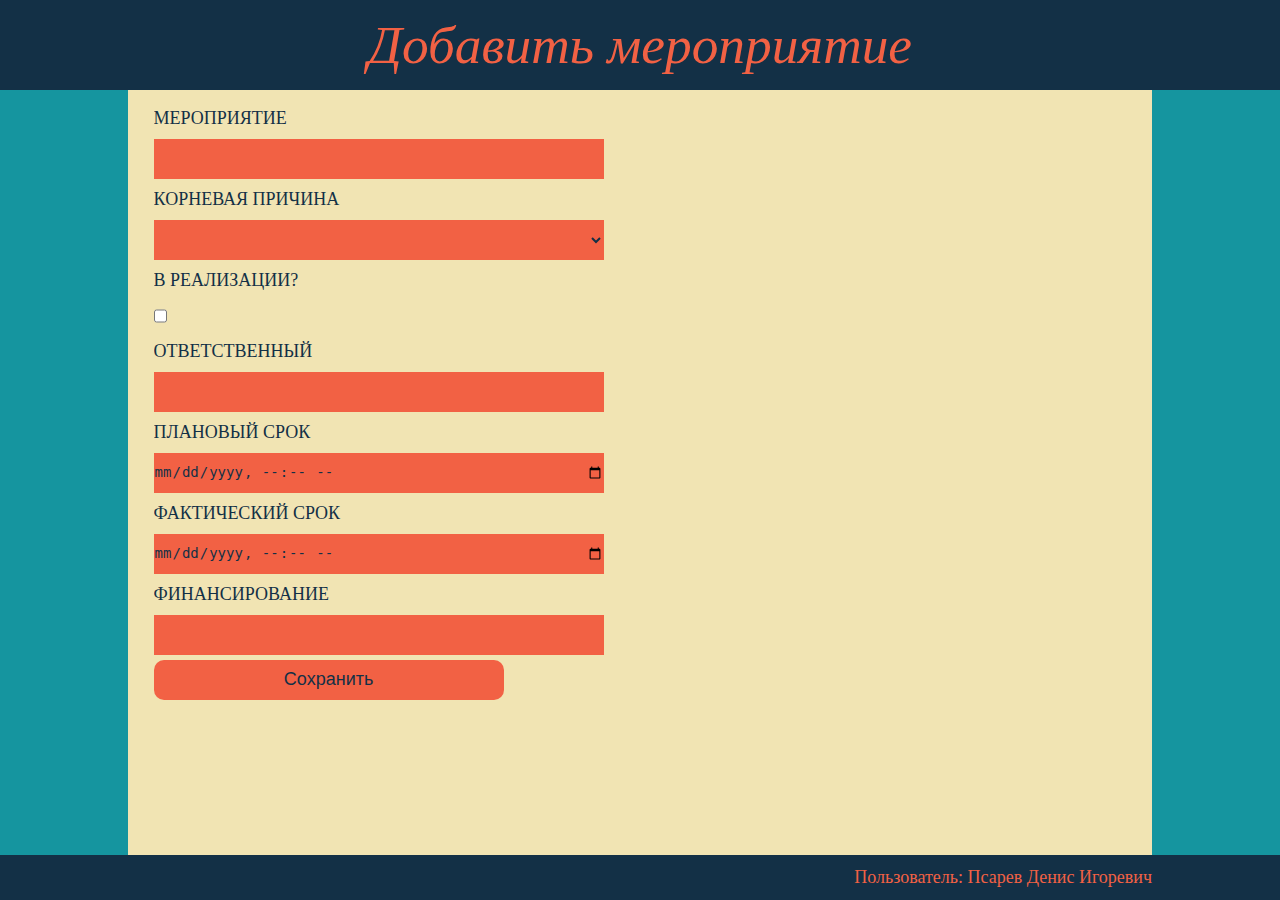
==== KaizenCommand/addEvent.html @ 2a410004 "Добавьте файлы проекта." ====
﻿<!DOCTYPE html>

<html lang="en" xmlns="http://www.w3.org/1999/xhtml">
<head>
    <meta charset="UTF-8">
    <title>Добавить мероприятие</title>

    <link href="css/index.css" rel="stylesheet">
    <link href="css/jquery.orgchart.css" rel="stylesheet">
    <script src="script/jquery.js"></script>
    <script src="script/index.js"></script>
    <script src="script/jquery.orgchart.js"></script>
</head>
<body>
    <header class="header">
        <div class="header-container">
            <div>Добавить мероприятие</div>
        </div>
    </header>
    <div class="container">
        <div class="content">
            <div class="row h-100">
                <form class="col-12 form-container" action="/workWithEvent/s/" method="POST">
                    <div class="form-group">
                        <label for="whatHappen">Мероприятие</label>
                        <input type="text" class="form-control form-control-input" name="event" id="event" placeholder="">
                    </div>
                    <div class="form-group">
                        <label for="whereHappen">Корневая причина</label>
                        <select class="form-control form-control-input" id="RootCauses" name="RootCauses">

                            <option></option>

                        </select>
                    </div>
                    <div class="form-group">
                        <label for="WhenHappen">В реализации?</label>
                        <input type="checkbox" class="form-control" name="Implementation" id="Implementation">
                    </div>
                    <div class="form-group">
                        <label for="HowOften">Ответственный</label>
                        <input type="text" class="form-control form-control-input" name="Responsible" id="Responsible" placeholder="">
                    </div>
                    <div class="form-group">
                        <label for="HowDoYouKnow">Плановый срок</label>
                        <input type="datetime-local" class="form-control form-control-input" name="PlanDate" id="PlanDate" placeholder="">
                    </div>
                    <div class="form-group">
                        <label for="WhyImportant">Фактический срок</label>
                        <input type="datetime-local" class="form-control form-control-input" name="FaktDate" id="FaktDate" placeholder="">
                    </div>
                    <div class="form-group">
                        <label for="Effect">Финансирование</label>
                        <input type="text" class="form-control form-control-input" name="Resource" id="Resource" placeholder="">
                    </div>


                    <div class="form-group">
                        <button type="submit" class="control-button">Сохранить</button>
                    </div>
                </form>
            </div>

        </div>
    </div>


    <footer class='footer'>
        <div class="footer-container">
            <div>Пользователь: Псарев Денис Игоревич</div>
        </div>
    </footer>
</body>
</html>
---- KaizenCommand/css/index.css ----
* {
    margin: 0;
    padding: 0;
    font-size: 18px;
}

html,
body {
    height: 90vh;
}

.header,
footer {
    display: block;
}

.h-100 {
    height: 100%;
}

.header {
    width: 100vw;
    height: 10vh;
    background-color: #133046;
    position: fixed;
    top: 0;
    left: 0;
    right: 0;
}

.header-container {
    width: 80vw;
    height: 10vh;
    margin-left: 10vw;
    margin-right: 10vw;
    display: flex;
}


.header-container div {
    color: #F26144;
    font-size: 40pt;
    text-align: right;
    font-style: oblique;
    margin: auto;
}

.footer {
    width: 100vw;
    height: 5vh;
    background-color: #133046;
    position: fixed;
    bottom: 0;
    left: 0;
    right: 0;
}

.footer-container {
    display: flex;
    justify-content: flex-end;
    align-items: center;
    width: 80vw;
    height: 5vh;
    margin-left: 10vw;
    margin-right: 10vw;
    color: #F26144;
    font-size: 20pt;
    text-align: right;
}


.container {
    width: 100vw;
    height: 85vh;
    margin-top: 10vh;
    margin-bottom: 5vh;
    background-color: #15959f;

}

.content {
    width: 80vw;
    height: 85vh;
    margin-top: 10vh;
    margin-bottom: 5vh;
    margin-left: 10vw;
    margin-right: 10vw;
    background-color: #F1E4B3
}

.row {
    display: -ms-flexbox;
    display: flex;
    -ms-flex-wrap: wrap;
    flex-wrap: wrap;
}



.col-12 {
    width: 100%;
}

.center-alegn {
    display: flex;
    align-items: center;
    justify-content: center;
}

.main-menu {
    display: block;
}

.control-button {
    background-color: #F26144;
    color: #133046;
    display: block;
    width: 350Px;
    margin-top: 5px;
    margin-bottom: 5px;
    border-radius: 10px;
    font-size: 18px;
    height: 40px;
    border: none;
    box-shadow: none;
}

label {
    font-weight: lighter;
    margin-bottom: 5px;
    margin-top: 5px;
    text-transform: uppercase;
    display: inline-block;
    color: #133046;
}

.form-control {
    display: block;

    font-size: 14px;

    vertical-align: middle;

    background-image: none;
    border: 1px solid #cccccc;
    border-radius: 4px;
    -webkit-box-shadow: inset 0 1px 1px rgba(0, 0, 0, 0.075);
    box-shadow: inset 0 1px 1px rgba(0, 0, 0, 0.075);
    -webkit-transition: border-color ease-in-out 0.15s, box-shadow ease-in-out 0.15s;
    transition: border-color ease-in-out 0.15s, box-shadow ease-in-out 0.15s;
}

.form-control:focus {

    outline: 0;
    -webkit-box-shadow: inset 0 1px 1px rgba(0, 0, 0, 0.075), 0 0 8px rgba(102, 175, 233, 0.6);
    box-shadow: inset 0 1px 1px rgba(0, 0, 0, 0.075), 0 0 8px rgba(102, 175, 233, 0.6);
}

.form-control:-moz-placeholder {
    color: #133046;
}

.form-control::-moz-placeholder {
    color: #133046;
    opacity: 1;
}

.form-control:-ms-input-placeholder {
    color: #133046;
}

.form-control::-webkit-input-placeholder {
    color: #133046;
}

.form-control[disabled],
.form-control[readonly],
fieldset[disabled] .form-control {
    cursor: not-allowed;
    background-color: #133046;
}

textarea.form-control {
    height: auto;
    resize: none;
    width: 450Px;
}

.form-control-input {
    width: 450Px;
    margin-top: 5px;
    margin-bottom: 5px;
    border-radius: 10px;
    color: #133046;
}

.form-control {
    background-color: #F26144;
    color: #133046;
    border: none;
    border-radius: 0 0 0 0;
    height: 40px;
    line-height: 1.5;
    box-shadow: none;
}

.form-control:focus {
    border-color: #F26144;
    color: #133046;
    -webkit-box-shadow: -0.4em 0em 0em 0em #F0D8D9 inset;
    -moz-box-shadow: -0.4em 0em 0em 0em #F0D8D9 inset;
    box-shadow: -0.4em 0em 0em 0em #F0D8D9 inset;
    -webkit-transition: background-color 0.3s ease-out, box-shadow 0.2s ease, border-color 0.2s ease;
    -moz-transition: background-color 0.3s ease-out, box-shadow 0.2s ease, border-color 0.2s ease;
    -o-transition: background-color 0.3s ease-out, box-shadow 0.2s ease, border-color 0.2s ease;
    -ms-transition: background-color 0.3s ease-out, box-shadow 0.2s ease, border-color 0.2s ease;
    transition: background-color 0.3s ease-out, box-shadow 0.2s ease, border-color 0.2s ease;
}

.form-container {
    width: 100vw;
    margin-left: 2vw;
    margin-right: 2vw;
    margin-top: 1vw;
    overflow-y: auto;
}

.add-one {
    font-weigth: bolder;
    cursor: pointer;
    margin-top: 10px;
    margin-bottom: 10px;
}

::-webkit-scrollbar {
    width: 10px;
}

::-webkit-scrollbar-track {
    background: #f1f1f1;
}

/* Handle */
::-webkit-scrollbar-thumb {
    background: #F4A090;
}

/* Handle on hover */
::-webkit-scrollbar-thumb:hover {
    background: #F26144;
}

table {
    font-family: "Lucida Sans Unicode", "Lucida Grande", Sans-Serif;
    font-size: 14px;
    border-collapse: collapse;
    text-align: center;
}

th,
td:first-child {
    background: #F26144;
    padding: 10px 20px;
    color: #133046;
}

th,
td {
    border-style: solid;
    border-width: 0 1px 1px 0;
    border-color: white;
}

td {
    background: #D8E6F3;
}

th:first-child,
td:first-child {
    text-align: left;
}
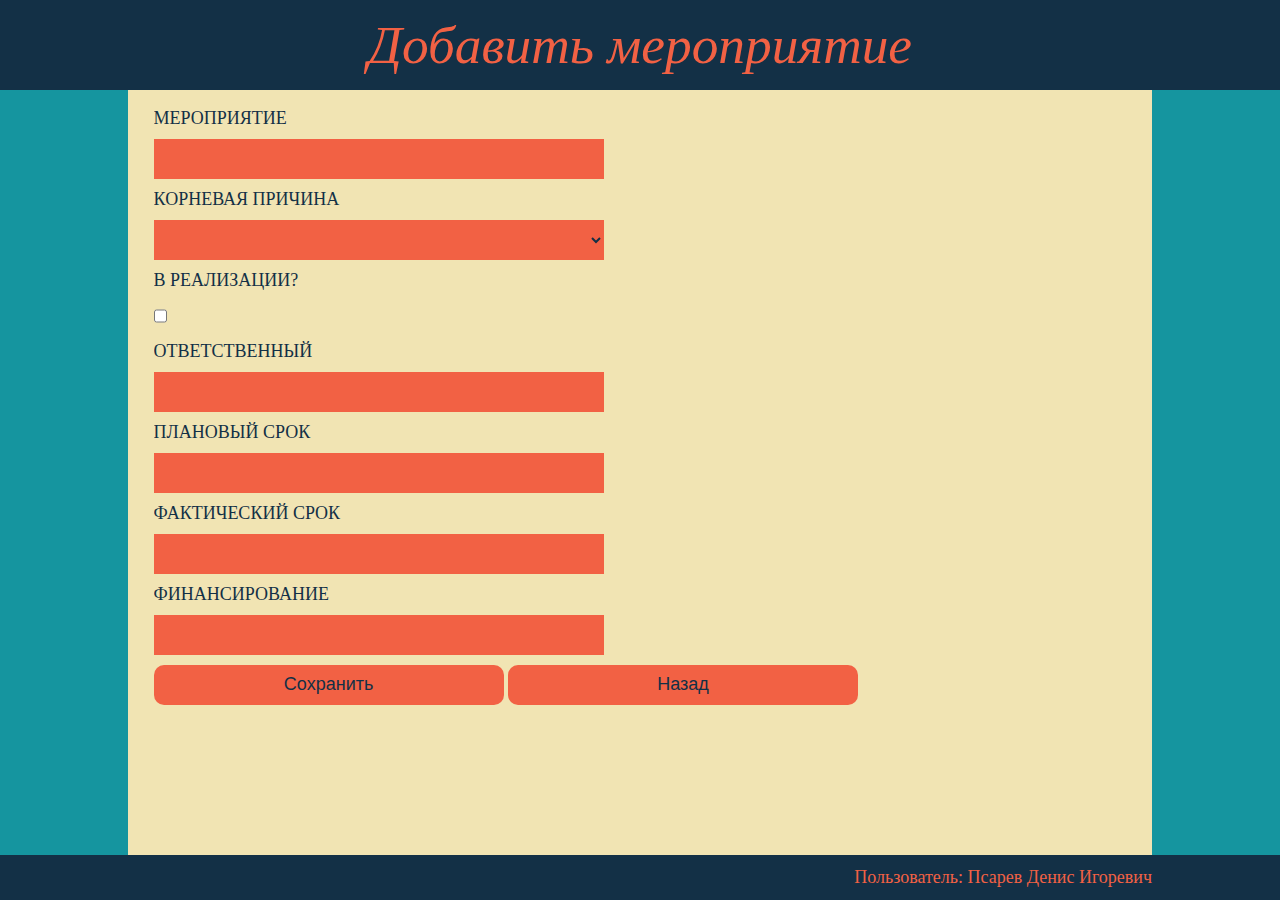
==== commit b747e906: "event" ====
--- a/KaizenCommand/addEvent.html
+++ b/KaizenCommand/addEvent.html
@@ -5,9 +5,13 @@
     <meta charset="UTF-8">
     <title>Добавить мероприятие</title>
 
-    <link href="css/index.css" rel="stylesheet">
-    <link href="css/jquery.orgchart.css" rel="stylesheet">
+    <link href="css/index.css" rel="stylesheet"/>
+    <link href="css/jquery.orgchart.css" rel="stylesheet"/>
+    <link href="css/jqueryUi.css" rel="stylesheet" />
     <script src="script/jquery.js"></script>
+    <script src="script/jqueryUi.js"></script>
+    <script src="script/jquery.cookie.js"></script>
+    <script src="script/addEvent.js"></script>
     <script src="script/index.js"></script>
     <script src="script/jquery.orgchart.js"></script>
 </head>
@@ -20,43 +24,41 @@
     <div class="container">
         <div class="content">
             <div class="row h-100">
-                <form class="col-12 form-container" action="/workWithEvent/s/" method="POST">
+                <form class="col-12 form-container" action="workWithEvent.html" method="POST">
                     <div class="form-group">
                         <label for="whatHappen">Мероприятие</label>
-                        <input type="text" class="form-control form-control-input" name="event" id="event" placeholder="">
+                        <input type="text" class="form-control form-control-input" name="kaizenEvent" id="kaizenEvent">
                     </div>
                     <div class="form-group">
                         <label for="whereHappen">Корневая причина</label>
-                        <select class="form-control form-control-input" id="RootCauses" name="RootCauses">
-
-                            <option></option>
-
+                        <select class="form-control form-control-input" id="rootCauseId" name="rootCauseId">
                         </select>
                     </div>
                     <div class="form-group">
                         <label for="WhenHappen">В реализации?</label>
-                        <input type="checkbox" class="form-control" name="Implementation" id="Implementation">
+                        <input type="checkbox" class="form-control" name="implemantation" id="implemantation">
                     </div>
                     <div class="form-group">
                         <label for="HowOften">Ответственный</label>
-                        <input type="text" class="form-control form-control-input" name="Responsible" id="Responsible" placeholder="">
+                        <input type="text" class="form-control form-control-input" name="responsible" id="responsible">
                     </div>
                     <div class="form-group">
                         <label for="HowDoYouKnow">Плановый срок</label>
-                        <input type="datetime-local" class="form-control form-control-input" name="PlanDate" id="PlanDate" placeholder="">
+                        <input type="text" class="form-control form-control-input" name="planDate" id="planDate">
                     </div>
                     <div class="form-group">
                         <label for="WhyImportant">Фактический срок</label>
-                        <input type="datetime-local" class="form-control form-control-input" name="FaktDate" id="FaktDate" placeholder="">
+                        <input type="text" class="form-control form-control-input" name="faktDate" id="faktDate">
                     </div>
                     <div class="form-group">
                         <label for="Effect">Финансирование</label>
-                        <input type="text" class="form-control form-control-input" name="Resource" id="Resource" placeholder="">
+                        <input type="text" class="form-control form-control-input" name="resource" id="resource">
                     </div>
 
 
                     <div class="form-group">
-                        <button type="submit" class="control-button">Сохранить</button>
+                        <button type="button" class="control-button" id="saveEvent">Сохранить</button>
+                        <button type="submit" class="control-button">Назад</button>
                     </div>
                 </form>
             </div>
--- a/KaizenCommand/css/index.css
+++ b/KaizenCommand/css/index.css
@@ -114,7 +114,6 @@
 .control-button {
     background-color: #F26144;
     color: #133046;
-    display: block;
     width: 350Px;
     margin-top: 5px;
     margin-bottom: 5px;
--- a/KaizenCommand/css/jqueryUi.css
+++ b/KaizenCommand/css/jqueryUi.css
@@ -0,0 +1,1906 @@
+﻿/*! jQuery UI - v1.11.4 - 2015-03-11
+* http://jqueryui.com
+* Includes: core.css, accordion.css, autocomplete.css, button.css, datepicker.css, dialog.css, draggable.css, menu.css, progressbar.css, resizable.css, selectable.css, selectmenu.css, slider.css, sortable.css, spinner.css, tabs.css, tooltip.css, theme.css
+* To view and modify this theme, visit http://jqueryui.com/themeroller/?ffDefault=Verdana%2CArial%2Csans-serif&fwDefault=normal&fsDefault=1.1em&cornerRadius=4px&bgColorHeader=cccccc&bgTextureHeader=highlight_soft&bgImgOpacityHeader=75&borderColorHeader=aaaaaa&fcHeader=222222&iconColorHeader=222222&bgColorContent=ffffff&bgTextureContent=flat&bgImgOpacityContent=75&borderColorContent=aaaaaa&fcContent=222222&iconColorContent=222222&bgColorDefault=e6e6e6&bgTextureDefault=glass&bgImgOpacityDefault=75&borderColorDefault=d3d3d3&fcDefault=555555&iconColorDefault=888888&bgColorHover=dadada&bgTextureHover=glass&bgImgOpacityHover=75&borderColorHover=999999&fcHover=212121&iconColorHover=454545&bgColorActive=ffffff&bgTextureActive=glass&bgImgOpacityActive=65&borderColorActive=aaaaaa&fcActive=212121&iconColorActive=454545&bgColorHighlight=fbf9ee&bgTextureHighlight=glass&bgImgOpacityHighlight=55&borderColorHighlight=fcefa1&fcHighlight=363636&iconColorHighlight=2e83ff&bgColorError=fef1ec&bgTextureError=glass&bgImgOpacityError=95&borderColorError=cd0a0a&fcError=cd0a0a&iconColorError=cd0a0a&bgColorOverlay=aaaaaa&bgTextureOverlay=flat&bgImgOpacityOverlay=0&opacityOverlay=30&bgColorShadow=aaaaaa&bgTextureShadow=flat&bgImgOpacityShadow=0&opacityShadow=30&thicknessShadow=8px&offsetTopShadow=-8px&offsetLeftShadow=-8px&cornerRadiusShadow=8px
+* Copyright 2015 jQuery Foundation and other contributors; Licensed MIT */
+
+/* Layout helpers
+----------------------------------*/
+.ui-helper-hidden {
+    display: none;
+}
+
+.ui-helper-hidden-accessible {
+    border: 0;
+    clip: rect(0 0 0 0);
+    height: 1px;
+    margin: -1px;
+    overflow: hidden;
+    padding: 0;
+    position: absolute;
+    width: 1px;
+}
+
+.ui-helper-reset {
+    margin: 0;
+    padding: 0;
+    border: 0;
+    outline: 0;
+    line-height: 1.3;
+    text-decoration: none;
+    font-size: 100%;
+    list-style: none;
+}
+
+.ui-helper-clearfix:before,
+.ui-helper-clearfix:after {
+    content: "";
+    display: table;
+    border-collapse: collapse;
+}
+
+.ui-helper-clearfix:after {
+    clear: both;
+}
+
+.ui-helper-clearfix {
+    min-height: 0; /* support: IE7 */
+}
+
+.ui-helper-zfix {
+    width: 100%;
+    height: 100%;
+    top: 0;
+    left: 0;
+    position: absolute;
+    opacity: 0;
+    filter: Alpha(Opacity=0); /* support: IE8 */
+}
+
+.ui-front {
+    z-index: 100;
+}
+
+
+/* Interaction Cues
+----------------------------------*/
+.ui-state-disabled {
+    cursor: default !important;
+}
+
+
+/* Icons
+----------------------------------*/
+
+/* states and images */
+.ui-icon {
+    display: block;
+    text-indent: -99999px;
+    overflow: hidden;
+    background-repeat: no-repeat;
+}
+
+
+/* Misc visuals
+----------------------------------*/
+
+/* Overlays */
+.ui-widget-overlay {
+    position: fixed;
+    top: 0;
+    left: 0;
+    width: 100%;
+    height: 100%;
+}
+
+.ui-accordion .ui-accordion-header {
+    display: block;
+    cursor: pointer;
+    position: relative;
+    margin: 2px 0 0 0;
+    padding: .5em .5em .5em .7em;
+    min-height: 0; /* support: IE7 */
+    font-size: 100%;
+}
+
+.ui-accordion .ui-accordion-icons {
+    padding-left: 2.2em;
+}
+
+    .ui-accordion .ui-accordion-icons .ui-accordion-icons {
+        padding-left: 2.2em;
+    }
+
+.ui-accordion .ui-accordion-header .ui-accordion-header-icon {
+    position: absolute;
+    left: .5em;
+    top: 50%;
+    margin-top: -8px;
+}
+
+.ui-accordion .ui-accordion-content {
+    padding: 1em 2.2em;
+    border-top: 0;
+    overflow: auto;
+}
+
+.ui-autocomplete {
+    position: absolute;
+    top: 0;
+    left: 0;
+    cursor: default;
+}
+
+.ui-button {
+    display: inline-block;
+    position: relative;
+    padding: 0;
+    line-height: normal;
+    margin-right: .1em;
+    cursor: pointer;
+    vertical-align: middle;
+    text-align: center;
+    overflow: visible; /* removes extra width in IE */
+}
+
+    .ui-button,
+    .ui-button:link,
+    .ui-button:visited,
+    .ui-button:hover,
+    .ui-button:active {
+        text-decoration: none;
+    }
+/* to make room for the icon, a width needs to be set here */
+.ui-button-icon-only {
+    width: 2.2em;
+}
+/* button elements seem to need a little more width */
+button.ui-button-icon-only {
+    width: 2.4em;
+}
+
+.ui-button-icons-only {
+    width: 3.4em;
+}
+
+button.ui-button-icons-only {
+    width: 3.7em;
+}
+
+/* button text element */
+.ui-button .ui-button-text {
+    display: block;
+    line-height: normal;
+}
+
+.ui-button-text-only .ui-button-text {
+    padding: .4em 1em;
+}
+
+.ui-button-icon-only .ui-button-text,
+.ui-button-icons-only .ui-button-text {
+    padding: .4em;
+    text-indent: -9999999px;
+}
+
+.ui-button-text-icon-primary .ui-button-text,
+.ui-button-text-icons .ui-button-text {
+    padding: .4em 1em .4em 2.1em;
+}
+
+.ui-button-text-icon-secondary .ui-button-text,
+.ui-button-text-icons .ui-button-text {
+    padding: .4em 2.1em .4em 1em;
+}
+
+.ui-button-text-icons .ui-button-text {
+    padding-left: 2.1em;
+    padding-right: 2.1em;
+}
+/* no icon support for input elements, provide padding by default */
+input.ui-button {
+    padding: .4em 1em;
+}
+
+/* button icon element(s) */
+.ui-button-icon-only .ui-icon,
+.ui-button-text-icon-primary .ui-icon,
+.ui-button-text-icon-secondary .ui-icon,
+.ui-button-text-icons .ui-icon,
+.ui-button-icons-only .ui-icon {
+    position: absolute;
+    top: 50%;
+    margin-top: -8px;
+}
+
+.ui-button-icon-only .ui-icon {
+    left: 50%;
+    margin-left: -8px;
+}
+
+.ui-button-text-icon-primary .ui-button-icon-primary,
+.ui-button-text-icons .ui-button-icon-primary,
+.ui-button-icons-only .ui-button-icon-primary {
+    left: .5em;
+}
+
+.ui-button-text-icon-secondary .ui-button-icon-secondary,
+.ui-button-text-icons .ui-button-icon-secondary,
+.ui-button-icons-only .ui-button-icon-secondary {
+    right: .5em;
+}
+
+/* button sets */
+.ui-buttonset {
+    margin-right: 7px;
+}
+
+    .ui-buttonset .ui-button {
+        margin-left: 0;
+        margin-right: -.3em;
+    }
+
+/* workarounds */
+/* reset extra padding in Firefox, see h5bp.com/l */
+input.ui-button::-moz-focus-inner,
+button.ui-button::-moz-focus-inner {
+    border: 0;
+    padding: 0;
+}
+
+.ui-datepicker {
+    width: 17em;
+    padding: .2em .2em 0;
+    display: none;
+}
+
+    .ui-datepicker .ui-datepicker-header {
+        position: relative;
+        padding: .2em 0;
+    }
+
+    .ui-datepicker .ui-datepicker-prev,
+    .ui-datepicker .ui-datepicker-next {
+        position: absolute;
+        top: 2px;
+        width: 1.8em;
+        height: 1.8em;
+    }
+
+    .ui-datepicker .ui-datepicker-prev-hover,
+    .ui-datepicker .ui-datepicker-next-hover {
+        top: 1px;
+    }
+
+    .ui-datepicker .ui-datepicker-prev {
+        left: 2px;
+    }
+
+    .ui-datepicker .ui-datepicker-next {
+        right: 2px;
+    }
+
+    .ui-datepicker .ui-datepicker-prev-hover {
+        left: 1px;
+    }
+
+    .ui-datepicker .ui-datepicker-next-hover {
+        right: 1px;
+    }
+
+    .ui-datepicker .ui-datepicker-prev span,
+    .ui-datepicker .ui-datepicker-next span {
+        display: block;
+        position: absolute;
+        left: 50%;
+        margin-left: -8px;
+        top: 50%;
+        margin-top: -8px;
+    }
+
+    .ui-datepicker .ui-datepicker-title {
+        margin: 0 2.3em;
+        line-height: 1.8em;
+        text-align: center;
+    }
+
+        .ui-datepicker .ui-datepicker-title select {
+            font-size: 1em;
+            margin: 1px 0;
+        }
+
+    .ui-datepicker select.ui-datepicker-month,
+    .ui-datepicker select.ui-datepicker-year {
+        width: 45%;
+    }
+
+    .ui-datepicker table {
+        width: 100%;
+        font-size: .9em;
+        border-collapse: collapse;
+        margin: 0 0 .4em;
+    }
+
+    .ui-datepicker th {
+        padding: .7em .3em;
+        text-align: center;
+        font-weight: bold;
+        border: 0;
+    }
+
+    .ui-datepicker td {
+        border: 0;
+        padding: 1px;
+    }
+
+        .ui-datepicker td span,
+        .ui-datepicker td a {
+            display: block;
+            padding: .2em;
+            text-align: right;
+            text-decoration: none;
+        }
+
+    .ui-datepicker .ui-datepicker-buttonpane {
+        background-image: none;
+        margin: .7em 0 0 0;
+        padding: 0 .2em;
+        border-left: 0;
+        border-right: 0;
+        border-bottom: 0;
+    }
+
+        .ui-datepicker .ui-datepicker-buttonpane button {
+            float: right;
+            margin: .5em .2em .4em;
+            cursor: pointer;
+            padding: .2em .6em .3em .6em;
+            width: auto;
+            overflow: visible;
+        }
+
+            .ui-datepicker .ui-datepicker-buttonpane button.ui-datepicker-current {
+                float: left;
+            }
+
+    /* with multiple calendars */
+    .ui-datepicker.ui-datepicker-multi {
+        width: auto;
+    }
+
+.ui-datepicker-multi .ui-datepicker-group {
+    float: left;
+}
+
+    .ui-datepicker-multi .ui-datepicker-group table {
+        width: 95%;
+        margin: 0 auto .4em;
+    }
+
+.ui-datepicker-multi-2 .ui-datepicker-group {
+    width: 50%;
+}
+
+.ui-datepicker-multi-3 .ui-datepicker-group {
+    width: 33.3%;
+}
+
+.ui-datepicker-multi-4 .ui-datepicker-group {
+    width: 25%;
+}
+
+.ui-datepicker-multi .ui-datepicker-group-last .ui-datepicker-header,
+.ui-datepicker-multi .ui-datepicker-group-middle .ui-datepicker-header {
+    border-left-width: 0;
+}
+
+.ui-datepicker-multi .ui-datepicker-buttonpane {
+    clear: left;
+}
+
+.ui-datepicker-row-break {
+    clear: both;
+    width: 100%;
+    font-size: 0;
+}
+
+/* RTL support */
+.ui-datepicker-rtl {
+    direction: rtl;
+}
+
+    .ui-datepicker-rtl .ui-datepicker-prev {
+        right: 2px;
+        left: auto;
+    }
+
+    .ui-datepicker-rtl .ui-datepicker-next {
+        left: 2px;
+        right: auto;
+    }
+
+    .ui-datepicker-rtl .ui-datepicker-prev:hover {
+        right: 1px;
+        left: auto;
+    }
+
+    .ui-datepicker-rtl .ui-datepicker-next:hover {
+        left: 1px;
+        right: auto;
+    }
+
+    .ui-datepicker-rtl .ui-datepicker-buttonpane {
+        clear: right;
+    }
+
+        .ui-datepicker-rtl .ui-datepicker-buttonpane button {
+            float: left;
+        }
+
+            .ui-datepicker-rtl .ui-datepicker-buttonpane button.ui-datepicker-current,
+            .ui-datepicker-rtl .ui-datepicker-group {
+                float: right;
+            }
+
+    .ui-datepicker-rtl .ui-datepicker-group-last .ui-datepicker-header,
+    .ui-datepicker-rtl .ui-datepicker-group-middle .ui-datepicker-header {
+        border-right-width: 0;
+        border-left-width: 1px;
+    }
+
+.ui-dialog {
+    overflow: hidden;
+    position: absolute;
+    top: 0;
+    left: 0;
+    padding: .2em;
+    outline: 0;
+}
+
+    .ui-dialog .ui-dialog-titlebar {
+        padding: .4em 1em;
+        position: relative;
+    }
+
+    .ui-dialog .ui-dialog-title {
+        float: left;
+        margin: .1em 0;
+        white-space: nowrap;
+        width: 90%;
+        overflow: hidden;
+        text-overflow: ellipsis;
+    }
+
+    .ui-dialog .ui-dialog-titlebar-close {
+        position: absolute;
+        right: .3em;
+        top: 50%;
+        width: 20px;
+        margin: -10px 0 0 0;
+        padding: 1px;
+        height: 20px;
+    }
+
+    .ui-dialog .ui-dialog-content {
+        position: relative;
+        border: 0;
+        padding: .5em 1em;
+        background: none;
+        overflow: auto;
+    }
+
+    .ui-dialog .ui-dialog-buttonpane {
+        text-align: left;
+        border-width: 1px 0 0 0;
+        background-image: none;
+        margin-top: .5em;
+        padding: .3em 1em .5em .4em;
+    }
+
+        .ui-dialog .ui-dialog-buttonpane .ui-dialog-buttonset {
+            float: right;
+        }
+
+        .ui-dialog .ui-dialog-buttonpane button {
+            margin: .5em .4em .5em 0;
+            cursor: pointer;
+        }
+
+    .ui-dialog .ui-resizable-se {
+        width: 12px;
+        height: 12px;
+        right: -5px;
+        bottom: -5px;
+        background-position: 16px 16px;
+    }
+
+.ui-draggable .ui-dialog-titlebar {
+    cursor: move;
+}
+
+.ui-draggable-handle {
+    -ms-touch-action: none;
+    touch-action: none;
+}
+
+.ui-menu {
+    list-style: none;
+    padding: 0;
+    margin: 0;
+    display: block;
+    outline: none;
+}
+
+    .ui-menu .ui-menu {
+        position: absolute;
+    }
+
+    .ui-menu .ui-menu-item {
+        position: relative;
+        margin: 0;
+        padding: 3px 1em 3px .4em;
+        cursor: pointer;
+        min-height: 0; /* support: IE7 */
+        /* support: IE10, see #8844 */
+        list-style-image: url("[data-uri]");
+    }
+
+    .ui-menu .ui-menu-divider {
+        margin: 5px 0;
+        height: 0;
+        font-size: 0;
+        line-height: 0;
+        border-width: 1px 0 0 0;
+    }
+
+    .ui-menu .ui-state-focus,
+    .ui-menu .ui-state-active {
+        margin: -1px;
+    }
+
+/* icon support */
+.ui-menu-icons {
+    position: relative;
+}
+
+    .ui-menu-icons .ui-menu-item {
+        padding-left: 2em;
+    }
+
+/* left-aligned */
+.ui-menu .ui-icon {
+    position: absolute;
+    top: 0;
+    bottom: 0;
+    left: .2em;
+    margin: auto 0;
+}
+
+/* right-aligned */
+.ui-menu .ui-menu-icon {
+    left: auto;
+    right: 0;
+}
+
+.ui-progressbar {
+    height: 2em;
+    text-align: left;
+    overflow: hidden;
+}
+
+    .ui-progressbar .ui-progressbar-value {
+        margin: -1px;
+        height: 100%;
+    }
+
+    .ui-progressbar .ui-progressbar-overlay {
+        background: url("[data-uri]");
+        height: 100%;
+        filter: alpha(opacity=25); /* support: IE8 */
+        opacity: 0.25;
+    }
+
+.ui-progressbar-indeterminate .ui-progressbar-value {
+    background-image: none;
+}
+
+.ui-resizable {
+    position: relative;
+}
+
+.ui-resizable-handle {
+    position: absolute;
+    font-size: 0.1px;
+    display: block;
+    -ms-touch-action: none;
+    touch-action: none;
+}
+
+.ui-resizable-disabled .ui-resizable-handle,
+.ui-resizable-autohide .ui-resizable-handle {
+    display: none;
+}
+
+.ui-resizable-n {
+    cursor: n-resize;
+    height: 7px;
+    width: 100%;
+    top: -5px;
+    left: 0;
+}
+
+.ui-resizable-s {
+    cursor: s-resize;
+    height: 7px;
+    width: 100%;
+    bottom: -5px;
+    left: 0;
+}
+
+.ui-resizable-e {
+    cursor: e-resize;
+    width: 7px;
+    right: -5px;
+    top: 0;
+    height: 100%;
+}
+
+.ui-resizable-w {
+    cursor: w-resize;
+    width: 7px;
+    left: -5px;
+    top: 0;
+    height: 100%;
+}
+
+.ui-resizable-se {
+    cursor: se-resize;
+    width: 12px;
+    height: 12px;
+    right: 1px;
+    bottom: 1px;
+}
+
+.ui-resizable-sw {
+    cursor: sw-resize;
+    width: 9px;
+    height: 9px;
+    left: -5px;
+    bottom: -5px;
+}
+
+.ui-resizable-nw {
+    cursor: nw-resize;
+    width: 9px;
+    height: 9px;
+    left: -5px;
+    top: -5px;
+}
+
+.ui-resizable-ne {
+    cursor: ne-resize;
+    width: 9px;
+    height: 9px;
+    right: -5px;
+    top: -5px;
+}
+
+.ui-selectable {
+    -ms-touch-action: none;
+    touch-action: none;
+}
+
+.ui-selectable-helper {
+    position: absolute;
+    z-index: 100;
+    border: 1px dotted black;
+}
+
+.ui-selectmenu-menu {
+    padding: 0;
+    margin: 0;
+    position: absolute;
+    top: 0;
+    left: 0;
+    display: none;
+}
+
+    .ui-selectmenu-menu .ui-menu {
+        overflow: auto;
+        /* Support: IE7 */
+        overflow-x: hidden;
+        padding-bottom: 1px;
+    }
+
+        .ui-selectmenu-menu .ui-menu .ui-selectmenu-optgroup {
+            font-size: 1em;
+            font-weight: bold;
+            line-height: 1.5;
+            padding: 2px 0.4em;
+            margin: 0.5em 0 0 0;
+            height: auto;
+            border: 0;
+        }
+
+.ui-selectmenu-open {
+    display: block;
+}
+
+.ui-selectmenu-button {
+    display: inline-block;
+    overflow: hidden;
+    position: relative;
+    text-decoration: none;
+    cursor: pointer;
+}
+
+    .ui-selectmenu-button span.ui-icon {
+        right: 0.5em;
+        left: auto;
+        margin-top: -8px;
+        position: absolute;
+        top: 50%;
+    }
+
+    .ui-selectmenu-button span.ui-selectmenu-text {
+        text-align: left;
+        padding: 0.4em 2.1em 0.4em 1em;
+        display: block;
+        line-height: 1.4;
+        overflow: hidden;
+        text-overflow: ellipsis;
+        white-space: nowrap;
+    }
+
+.ui-slider {
+    position: relative;
+    text-align: left;
+}
+
+    .ui-slider .ui-slider-handle {
+        position: absolute;
+        z-index: 2;
+        width: 1.2em;
+        height: 1.2em;
+        cursor: default;
+        -ms-touch-action: none;
+        touch-action: none;
+    }
+
+    .ui-slider .ui-slider-range {
+        position: absolute;
+        z-index: 1;
+        font-size: .7em;
+        display: block;
+        border: 0;
+        background-position: 0 0;
+    }
+
+    /* support: IE8 - See #6727 */
+    .ui-slider.ui-state-disabled .ui-slider-handle,
+    .ui-slider.ui-state-disabled .ui-slider-range {
+        filter: inherit;
+    }
+
+.ui-slider-horizontal {
+    height: .8em;
+}
+
+    .ui-slider-horizontal .ui-slider-handle {
+        top: -.3em;
+        margin-left: -.6em;
+    }
+
+    .ui-slider-horizontal .ui-slider-range {
+        top: 0;
+        height: 100%;
+    }
+
+    .ui-slider-horizontal .ui-slider-range-min {
+        left: 0;
+    }
+
+    .ui-slider-horizontal .ui-slider-range-max {
+        right: 0;
+    }
+
+.ui-slider-vertical {
+    width: .8em;
+    height: 100px;
+}
+
+    .ui-slider-vertical .ui-slider-handle {
+        left: -.3em;
+        margin-left: 0;
+        margin-bottom: -.6em;
+    }
+
+    .ui-slider-vertical .ui-slider-range {
+        left: 0;
+        width: 100%;
+    }
+
+    .ui-slider-vertical .ui-slider-range-min {
+        bottom: 0;
+    }
+
+    .ui-slider-vertical .ui-slider-range-max {
+        top: 0;
+    }
+
+.ui-sortable-handle {
+    -ms-touch-action: none;
+    touch-action: none;
+}
+
+.ui-spinner {
+    position: relative;
+    display: inline-block;
+    overflow: hidden;
+    padding: 0;
+    vertical-align: middle;
+}
+
+.ui-spinner-input {
+    border: none;
+    background: none;
+    color: inherit;
+    padding: 0;
+    margin: .2em 0;
+    vertical-align: middle;
+    margin-left: .4em;
+    margin-right: 22px;
+}
+
+.ui-spinner-button {
+    width: 16px;
+    height: 50%;
+    font-size: .5em;
+    padding: 0;
+    margin: 0;
+    text-align: center;
+    position: absolute;
+    cursor: default;
+    display: block;
+    overflow: hidden;
+    right: 0;
+}
+/* more specificity required here to override default borders */
+.ui-spinner a.ui-spinner-button {
+    border-top: none;
+    border-bottom: none;
+    border-right: none;
+}
+/* vertically center icon */
+.ui-spinner .ui-icon {
+    position: absolute;
+    margin-top: -8px;
+    top: 50%;
+    left: 0;
+}
+
+.ui-spinner-up {
+    top: 0;
+}
+
+.ui-spinner-down {
+    bottom: 0;
+}
+
+/* TR overrides */
+.ui-spinner .ui-icon-triangle-1-s {
+    /* need to fix icons sprite */
+    background-position: -65px -16px;
+}
+
+.ui-tabs {
+    position: relative; /* position: relative prevents IE scroll bug (element with position: relative inside container with overflow: auto appear as "fixed") */
+    padding: .2em;
+}
+
+    .ui-tabs .ui-tabs-nav {
+        margin: 0;
+        padding: .2em .2em 0;
+    }
+
+        .ui-tabs .ui-tabs-nav li {
+            list-style: none;
+            float: left;
+            position: relative;
+            top: 0;
+            margin: 1px .2em 0 0;
+            border-bottom-width: 0;
+            padding: 0;
+            white-space: nowrap;
+        }
+
+        .ui-tabs .ui-tabs-nav .ui-tabs-anchor {
+            float: left;
+            padding: .5em 1em;
+            text-decoration: none;
+        }
+
+        .ui-tabs .ui-tabs-nav li.ui-tabs-active {
+            margin-bottom: -1px;
+            padding-bottom: 1px;
+        }
+
+            .ui-tabs .ui-tabs-nav li.ui-tabs-active .ui-tabs-anchor,
+            .ui-tabs .ui-tabs-nav li.ui-state-disabled .ui-tabs-anchor,
+            .ui-tabs .ui-tabs-nav li.ui-tabs-loading .ui-tabs-anchor {
+                cursor: text;
+            }
+
+.ui-tabs-collapsible .ui-tabs-nav li.ui-tabs-active .ui-tabs-anchor {
+    cursor: pointer;
+}
+
+.ui-tabs .ui-tabs-panel {
+    display: block;
+    border-width: 0;
+    padding: 1em 1.4em;
+    background: none;
+}
+
+.ui-tooltip {
+    padding: 8px;
+    position: absolute;
+    z-index: 9999;
+    max-width: 300px;
+    -webkit-box-shadow: 0 0 5px #aaa;
+    box-shadow: 0 0 5px #aaa;
+}
+
+body .ui-tooltip {
+    border-width: 2px;
+}
+
+/* Component containers
+----------------------------------*/
+.ui-widget {
+    font-family: Verdana,Arial,sans-serif;
+    font-size: 1.1em;
+}
+
+    .ui-widget .ui-widget {
+        font-size: 1em;
+    }
+
+    .ui-widget input,
+    .ui-widget select,
+    .ui-widget textarea,
+    .ui-widget button {
+        font-family: Verdana,Arial,sans-serif;
+        font-size: 1em;
+    }
+
+.ui-widget-content {
+    border: 1px solid #aaaaaa;
+    background: #ffffff url("images/ui-bg_flat_75_ffffff_40x100.png") 50% 50% repeat-x;
+    color: #222222;
+}
+
+    .ui-widget-content a {
+        color: #222222;
+    }
+
+.ui-widget-header {
+    border: 1px solid #aaaaaa;
+    background: #cccccc url("images/ui-bg_highlight-soft_75_cccccc_1x100.png") 50% 50% repeat-x;
+    color: #222222;
+    font-weight: bold;
+}
+
+    .ui-widget-header a {
+        color: #222222;
+    }
+
+    /* Interaction states
+----------------------------------*/
+    .ui-state-default,
+    .ui-widget-content .ui-state-default,
+    .ui-widget-header .ui-state-default {
+        border: 1px solid #d3d3d3;
+        background: #e6e6e6 url("images/ui-bg_glass_75_e6e6e6_1x400.png") 50% 50% repeat-x;
+        font-weight: normal;
+        color: #555555;
+    }
+
+        .ui-state-default a,
+        .ui-state-default a:link,
+        .ui-state-default a:visited {
+            color: #555555;
+            text-decoration: none;
+        }
+
+    .ui-state-hover,
+    .ui-widget-content .ui-state-hover,
+    .ui-widget-header .ui-state-hover,
+    .ui-state-focus,
+    .ui-widget-content .ui-state-focus,
+    .ui-widget-header .ui-state-focus {
+        border: 1px solid #999999;
+        background: #dadada url("images/ui-bg_glass_75_dadada_1x400.png") 50% 50% repeat-x;
+        font-weight: normal;
+        color: #212121;
+    }
+
+        .ui-state-hover a,
+        .ui-state-hover a:hover,
+        .ui-state-hover a:link,
+        .ui-state-hover a:visited,
+        .ui-state-focus a,
+        .ui-state-focus a:hover,
+        .ui-state-focus a:link,
+        .ui-state-focus a:visited {
+            color: #212121;
+            text-decoration: none;
+        }
+
+    .ui-state-active,
+    .ui-widget-content .ui-state-active,
+    .ui-widget-header .ui-state-active {
+        border: 1px solid #aaaaaa;
+        background: #ffffff url("images/ui-bg_glass_65_ffffff_1x400.png") 50% 50% repeat-x;
+        font-weight: normal;
+        color: #212121;
+    }
+
+        .ui-state-active a,
+        .ui-state-active a:link,
+        .ui-state-active a:visited {
+            color: #212121;
+            text-decoration: none;
+        }
+
+    /* Interaction Cues
+----------------------------------*/
+    .ui-state-highlight,
+    .ui-widget-content .ui-state-highlight,
+    .ui-widget-header .ui-state-highlight {
+        border: 1px solid #fcefa1;
+        background: #fbf9ee url("images/ui-bg_glass_55_fbf9ee_1x400.png") 50% 50% repeat-x;
+        color: #363636;
+    }
+
+        .ui-state-highlight a,
+        .ui-widget-content .ui-state-highlight a,
+        .ui-widget-header .ui-state-highlight a {
+            color: #363636;
+        }
+
+    .ui-state-error,
+    .ui-widget-content .ui-state-error,
+    .ui-widget-header .ui-state-error {
+        border: 1px solid #cd0a0a;
+        background: #fef1ec url("images/ui-bg_glass_95_fef1ec_1x400.png") 50% 50% repeat-x;
+        color: #cd0a0a;
+    }
+
+        .ui-state-error a,
+        .ui-widget-content .ui-state-error a,
+        .ui-widget-header .ui-state-error a {
+            color: #cd0a0a;
+        }
+
+    .ui-state-error-text,
+    .ui-widget-content .ui-state-error-text,
+    .ui-widget-header .ui-state-error-text {
+        color: #cd0a0a;
+    }
+
+    .ui-priority-primary,
+    .ui-widget-content .ui-priority-primary,
+    .ui-widget-header .ui-priority-primary {
+        font-weight: bold;
+    }
+
+    .ui-priority-secondary,
+    .ui-widget-content .ui-priority-secondary,
+    .ui-widget-header .ui-priority-secondary {
+        opacity: .7;
+        filter: Alpha(Opacity=70); /* support: IE8 */
+        font-weight: normal;
+    }
+
+    .ui-state-disabled,
+    .ui-widget-content .ui-state-disabled,
+    .ui-widget-header .ui-state-disabled {
+        opacity: .35;
+        filter: Alpha(Opacity=35); /* support: IE8 */
+        background-image: none;
+    }
+
+        .ui-state-disabled .ui-icon {
+            filter: Alpha(Opacity=35); /* support: IE8 - See #6059 */
+        }
+
+/* Icons
+----------------------------------*/
+
+/* states and images */
+.ui-icon {
+    width: 16px;
+    height: 16px;
+}
+
+.ui-icon,
+.ui-widget-content .ui-icon {
+    background-image: url("../fonts/ui-icons_222222_256x240.png");
+}
+
+.ui-widget-header .ui-icon {
+    background-image: url("../fonts/ui-icons_222222_256x240.png");
+}
+
+.ui-state-default .ui-icon {
+    background-image: url("images/ui-icons_888888_256x240.png");
+}
+
+.ui-state-hover .ui-icon,
+.ui-state-focus .ui-icon {
+    background-image: url("images/ui-icons_454545_256x240.png");
+}
+
+.ui-state-active .ui-icon {
+    background-image: url("images/ui-icons_454545_256x240.png");
+}
+
+.ui-state-highlight .ui-icon {
+    background-image: url("images/ui-icons_2e83ff_256x240.png");
+}
+
+.ui-state-error .ui-icon,
+.ui-state-error-text .ui-icon {
+    background-image: url("images/ui-icons_cd0a0a_256x240.png");
+}
+
+/* positioning */
+.ui-icon-blank {
+    background-position: 16px 16px;
+}
+
+.ui-icon-carat-1-n {
+    background-position: 0 0;
+}
+
+.ui-icon-carat-1-ne {
+    background-position: -16px 0;
+}
+
+.ui-icon-carat-1-e {
+    background-position: -32px 0;
+}
+
+.ui-icon-carat-1-se {
+    background-position: -48px 0;
+}
+
+.ui-icon-carat-1-s {
+    background-position: -64px 0;
+}
+
+.ui-icon-carat-1-sw {
+    background-position: -80px 0;
+}
+
+.ui-icon-carat-1-w {
+    background-position: -96px 0;
+}
+
+.ui-icon-carat-1-nw {
+    background-position: -112px 0;
+}
+
+.ui-icon-carat-2-n-s {
+    background-position: -128px 0;
+}
+
+.ui-icon-carat-2-e-w {
+    background-position: -144px 0;
+}
+
+.ui-icon-triangle-1-n {
+    background-position: 0 -16px;
+}
+
+.ui-icon-triangle-1-ne {
+    background-position: -16px -16px;
+}
+
+.ui-icon-triangle-1-e {
+    background-position: -32px -16px;
+}
+
+.ui-icon-triangle-1-se {
+    background-position: -48px -16px;
+}
+
+.ui-icon-triangle-1-s {
+    background-position: -64px -16px;
+}
+
+.ui-icon-triangle-1-sw {
+    background-position: -80px -16px;
+}
+
+.ui-icon-triangle-1-w {
+    background-position: -96px -16px;
+}
+
+.ui-icon-triangle-1-nw {
+    background-position: -112px -16px;
+}
+
+.ui-icon-triangle-2-n-s {
+    background-position: -128px -16px;
+}
+
+.ui-icon-triangle-2-e-w {
+    background-position: -144px -16px;
+}
+
+.ui-icon-arrow-1-n {
+    background-position: 0 -32px;
+}
+
+.ui-icon-arrow-1-ne {
+    background-position: -16px -32px;
+}
+
+.ui-icon-arrow-1-e {
+    background-position: -32px -32px;
+}
+
+.ui-icon-arrow-1-se {
+    background-position: -48px -32px;
+}
+
+.ui-icon-arrow-1-s {
+    background-position: -64px -32px;
+}
+
+.ui-icon-arrow-1-sw {
+    background-position: -80px -32px;
+}
+
+.ui-icon-arrow-1-w {
+    background-position: -96px -32px;
+}
+
+.ui-icon-arrow-1-nw {
+    background-position: -112px -32px;
+}
+
+.ui-icon-arrow-2-n-s {
+    background-position: -128px -32px;
+}
+
+.ui-icon-arrow-2-ne-sw {
+    background-position: -144px -32px;
+}
+
+.ui-icon-arrow-2-e-w {
+    background-position: -160px -32px;
+}
+
+.ui-icon-arrow-2-se-nw {
+    background-position: -176px -32px;
+}
+
+.ui-icon-arrowstop-1-n {
+    background-position: -192px -32px;
+}
+
+.ui-icon-arrowstop-1-e {
+    background-position: -208px -32px;
+}
+
+.ui-icon-arrowstop-1-s {
+    background-position: -224px -32px;
+}
+
+.ui-icon-arrowstop-1-w {
+    background-position: -240px -32px;
+}
+
+.ui-icon-arrowthick-1-n {
+    background-position: 0 -48px;
+}
+
+.ui-icon-arrowthick-1-ne {
+    background-position: -16px -48px;
+}
+
+.ui-icon-arrowthick-1-e {
+    background-position: -32px -48px;
+}
+
+.ui-icon-arrowthick-1-se {
+    background-position: -48px -48px;
+}
+
+.ui-icon-arrowthick-1-s {
+    background-position: -64px -48px;
+}
+
+.ui-icon-arrowthick-1-sw {
+    background-position: -80px -48px;
+}
+
+.ui-icon-arrowthick-1-w {
+    background-position: -96px -48px;
+}
+
+.ui-icon-arrowthick-1-nw {
+    background-position: -112px -48px;
+}
+
+.ui-icon-arrowthick-2-n-s {
+    background-position: -128px -48px;
+}
+
+.ui-icon-arrowthick-2-ne-sw {
+    background-position: -144px -48px;
+}
+
+.ui-icon-arrowthick-2-e-w {
+    background-position: -160px -48px;
+}
+
+.ui-icon-arrowthick-2-se-nw {
+    background-position: -176px -48px;
+}
+
+.ui-icon-arrowthickstop-1-n {
+    background-position: -192px -48px;
+}
+
+.ui-icon-arrowthickstop-1-e {
+    background-position: -208px -48px;
+}
+
+.ui-icon-arrowthickstop-1-s {
+    background-position: -224px -48px;
+}
+
+.ui-icon-arrowthickstop-1-w {
+    background-position: -240px -48px;
+}
+
+.ui-icon-arrowreturnthick-1-w {
+    background-position: 0 -64px;
+}
+
+.ui-icon-arrowreturnthick-1-n {
+    background-position: -16px -64px;
+}
+
+.ui-icon-arrowreturnthick-1-e {
+    background-position: -32px -64px;
+}
+
+.ui-icon-arrowreturnthick-1-s {
+    background-position: -48px -64px;
+}
+
+.ui-icon-arrowreturn-1-w {
+    background-position: -64px -64px;
+}
+
+.ui-icon-arrowreturn-1-n {
+    background-position: -80px -64px;
+}
+
+.ui-icon-arrowreturn-1-e {
+    background-position: -96px -64px;
+}
+
+.ui-icon-arrowreturn-1-s {
+    background-position: -112px -64px;
+}
+
+.ui-icon-arrowrefresh-1-w {
+    background-position: -128px -64px;
+}
+
+.ui-icon-arrowrefresh-1-n {
+    background-position: -144px -64px;
+}
+
+.ui-icon-arrowrefresh-1-e {
+    background-position: -160px -64px;
+}
+
+.ui-icon-arrowrefresh-1-s {
+    background-position: -176px -64px;
+}
+
+.ui-icon-arrow-4 {
+    background-position: 0 -80px;
+}
+
+.ui-icon-arrow-4-diag {
+    background-position: -16px -80px;
+}
+
+.ui-icon-extlink {
+    background-position: -32px -80px;
+}
+
+.ui-icon-newwin {
+    background-position: -48px -80px;
+}
+
+.ui-icon-refresh {
+    background-position: -64px -80px;
+}
+
+.ui-icon-shuffle {
+    background-position: -80px -80px;
+}
+
+.ui-icon-transfer-e-w {
+    background-position: -96px -80px;
+}
+
+.ui-icon-transferthick-e-w {
+    background-position: -112px -80px;
+}
+
+.ui-icon-folder-collapsed {
+    background-position: 0 -96px;
+}
+
+.ui-icon-folder-open {
+    background-position: -16px -96px;
+}
+
+.ui-icon-document {
+    background-position: -32px -96px;
+}
+
+.ui-icon-document-b {
+    background-position: -48px -96px;
+}
+
+.ui-icon-note {
+    background-position: -64px -96px;
+}
+
+.ui-icon-mail-closed {
+    background-position: -80px -96px;
+}
+
+.ui-icon-mail-open {
+    background-position: -96px -96px;
+}
+
+.ui-icon-suitcase {
+    background-position: -112px -96px;
+}
+
+.ui-icon-comment {
+    background-position: -128px -96px;
+}
+
+.ui-icon-person {
+    background-position: -144px -96px;
+}
+
+.ui-icon-print {
+    background-position: -160px -96px;
+}
+
+.ui-icon-trash {
+    background-position: -176px -96px;
+}
+
+.ui-icon-locked {
+    background-position: -192px -96px;
+}
+
+.ui-icon-unlocked {
+    background-position: -208px -96px;
+}
+
+.ui-icon-bookmark {
+    background-position: -224px -96px;
+}
+
+.ui-icon-tag {
+    background-position: -240px -96px;
+}
+
+.ui-icon-home {
+    background-position: 0 -112px;
+}
+
+.ui-icon-flag {
+    background-position: -16px -112px;
+}
+
+.ui-icon-calendar {
+    background-position: -32px -112px;
+}
+
+.ui-icon-cart {
+    background-position: -48px -112px;
+}
+
+.ui-icon-pencil {
+    background-position: -64px -112px;
+}
+
+.ui-icon-clock {
+    background-position: -80px -112px;
+}
+
+.ui-icon-disk {
+    background-position: -96px -112px;
+}
+
+.ui-icon-calculator {
+    background-position: -112px -112px;
+}
+
+.ui-icon-zoomin {
+    background-position: -128px -112px;
+}
+
+.ui-icon-zoomout {
+    background-position: -144px -112px;
+}
+
+.ui-icon-search {
+    background-position: -160px -112px;
+}
+
+.ui-icon-wrench {
+    background-position: -176px -112px;
+}
+
+.ui-icon-gear {
+    background-position: -192px -112px;
+}
+
+.ui-icon-heart {
+    background-position: -208px -112px;
+}
+
+.ui-icon-star {
+    background-position: -224px -112px;
+}
+
+.ui-icon-link {
+    background-position: -240px -112px;
+}
+
+.ui-icon-cancel {
+    background-position: 0 -128px;
+}
+
+.ui-icon-plus {
+    background-position: -16px -128px;
+}
+
+.ui-icon-plusthick {
+    background-position: -32px -128px;
+}
+
+.ui-icon-minus {
+    background-position: -48px -128px;
+}
+
+.ui-icon-minusthick {
+    background-position: -64px -128px;
+}
+
+.ui-icon-close {
+    background-position: -80px -128px;
+}
+
+.ui-icon-closethick {
+    background-position: -96px -128px;
+}
+
+.ui-icon-key {
+    background-position: -112px -128px;
+}
+
+.ui-icon-lightbulb {
+    background-position: -128px -128px;
+}
+
+.ui-icon-scissors {
+    background-position: -144px -128px;
+}
+
+.ui-icon-clipboard {
+    background-position: -160px -128px;
+}
+
+.ui-icon-copy {
+    background-position: -176px -128px;
+}
+
+.ui-icon-contact {
+    background-position: -192px -128px;
+}
+
+.ui-icon-image {
+    background-position: -208px -128px;
+}
+
+.ui-icon-video {
+    background-position: -224px -128px;
+}
+
+.ui-icon-script {
+    background-position: -240px -128px;
+}
+
+.ui-icon-alert {
+    background-position: 0 -144px;
+}
+
+.ui-icon-info {
+    background-position: -16px -144px;
+}
+
+.ui-icon-notice {
+    background-position: -32px -144px;
+}
+
+.ui-icon-help {
+    background-position: -48px -144px;
+}
+
+.ui-icon-check {
+    background-position: -64px -144px;
+}
+
+.ui-icon-bullet {
+    background-position: -80px -144px;
+}
+
+.ui-icon-radio-on {
+    background-position: -96px -144px;
+}
+
+.ui-icon-radio-off {
+    background-position: -112px -144px;
+}
+
+.ui-icon-pin-w {
+    background-position: -128px -144px;
+}
+
+.ui-icon-pin-s {
+    background-position: -144px -144px;
+}
+
+.ui-icon-play {
+    background-position: 0 -160px;
+}
+
+.ui-icon-pause {
+    background-position: -16px -160px;
+}
+
+.ui-icon-seek-next {
+    background-position: -32px -160px;
+}
+
+.ui-icon-seek-prev {
+    background-position: -48px -160px;
+}
+
+.ui-icon-seek-end {
+    background-position: -64px -160px;
+}
+
+.ui-icon-seek-start {
+    background-position: -80px -160px;
+}
+/* ui-icon-seek-first is deprecated, use ui-icon-seek-start instead */
+.ui-icon-seek-first {
+    background-position: -80px -160px;
+}
+
+.ui-icon-stop {
+    background-position: -96px -160px;
+}
+
+.ui-icon-eject {
+    background-position: -112px -160px;
+}
+
+.ui-icon-volume-off {
+    background-position: -128px -160px;
+}
+
+.ui-icon-volume-on {
+    background-position: -144px -160px;
+}
+
+.ui-icon-power {
+    background-position: 0 -176px;
+}
+
+.ui-icon-signal-diag {
+    background-position: -16px -176px;
+}
+
+.ui-icon-signal {
+    background-position: -32px -176px;
+}
+
+.ui-icon-battery-0 {
+    background-position: -48px -176px;
+}
+
+.ui-icon-battery-1 {
+    background-position: -64px -176px;
+}
+
+.ui-icon-battery-2 {
+    background-position: -80px -176px;
+}
+
+.ui-icon-battery-3 {
+    background-position: -96px -176px;
+}
+
+.ui-icon-circle-plus {
+    background-position: 0 -192px;
+}
+
+.ui-icon-circle-minus {
+    background-position: -16px -192px;
+}
+
+.ui-icon-circle-close {
+    background-position: -32px -192px;
+}
+
+.ui-icon-circle-triangle-e {
+    background-position: -48px -192px;
+}
+
+.ui-icon-circle-triangle-s {
+    background-position: -64px -192px;
+}
+
+.ui-icon-circle-triangle-w {
+    background-position: -80px -192px;
+}
+
+.ui-icon-circle-triangle-n {
+    background-position: -96px -192px;
+}
+
+.ui-icon-circle-arrow-e {
+    background-position: -112px -192px;
+}
+
+.ui-icon-circle-arrow-s {
+    background-position: -128px -192px;
+}
+
+.ui-icon-circle-arrow-w {
+    background-position: -144px -192px;
+}
+
+.ui-icon-circle-arrow-n {
+    background-position: -160px -192px;
+}
+
+.ui-icon-circle-zoomin {
+    background-position: -176px -192px;
+}
+
+.ui-icon-circle-zoomout {
+    background-position: -192px -192px;
+}
+
+.ui-icon-circle-check {
+    background-position: -208px -192px;
+}
+
+.ui-icon-circlesmall-plus {
+    background-position: 0 -208px;
+}
+
+.ui-icon-circlesmall-minus {
+    background-position: -16px -208px;
+}
+
+.ui-icon-circlesmall-close {
+    background-position: -32px -208px;
+}
+
+.ui-icon-squaresmall-plus {
+    background-position: -48px -208px;
+}
+
+.ui-icon-squaresmall-minus {
+    background-position: -64px -208px;
+}
+
+.ui-icon-squaresmall-close {
+    background-position: -80px -208px;
+}
+
+.ui-icon-grip-dotted-vertical {
+    background-position: 0 -224px;
+}
+
+.ui-icon-grip-dotted-horizontal {
+    background-position: -16px -224px;
+}
+
+.ui-icon-grip-solid-vertical {
+    background-position: -32px -224px;
+}
+
+.ui-icon-grip-solid-horizontal {
+    background-position: -48px -224px;
+}
+
+.ui-icon-gripsmall-diagonal-se {
+    background-position: -64px -224px;
+}
+
+.ui-icon-grip-diagonal-se {
+    background-position: -80px -224px;
+}
+
+
+/* Misc visuals
+----------------------------------*/
+
+/* Corner radius */
+.ui-corner-all,
+.ui-corner-top,
+.ui-corner-left,
+.ui-corner-tl {
+    border-top-left-radius: 4px;
+}
+
+.ui-corner-all,
+.ui-corner-top,
+.ui-corner-right,
+.ui-corner-tr {
+    border-top-right-radius: 4px;
+}
+
+.ui-corner-all,
+.ui-corner-bottom,
+.ui-corner-left,
+.ui-corner-bl {
+    border-bottom-left-radius: 4px;
+}
+
+.ui-corner-all,
+.ui-corner-bottom,
+.ui-corner-right,
+.ui-corner-br {
+    border-bottom-right-radius: 4px;
+}
+
+/* Overlays */
+.ui-widget-overlay {
+    background: #aaaaaa url("images/ui-bg_flat_0_aaaaaa_40x100.png") 50% 50% repeat-x;
+    opacity: .3;
+    filter: Alpha(Opacity=30); /* support: IE8 */
+}
+
+.ui-widget-shadow {
+    margin: -8px 0 0 -8px;
+    padding: 8px;
+    background: #aaaaaa url("images/ui-bg_flat_0_aaaaaa_40x100.png") 50% 50% repeat-x;
+    opacity: .3;
+    filter: Alpha(Opacity=30); /* support: IE8 */
+    border-radius: 8px;
+}
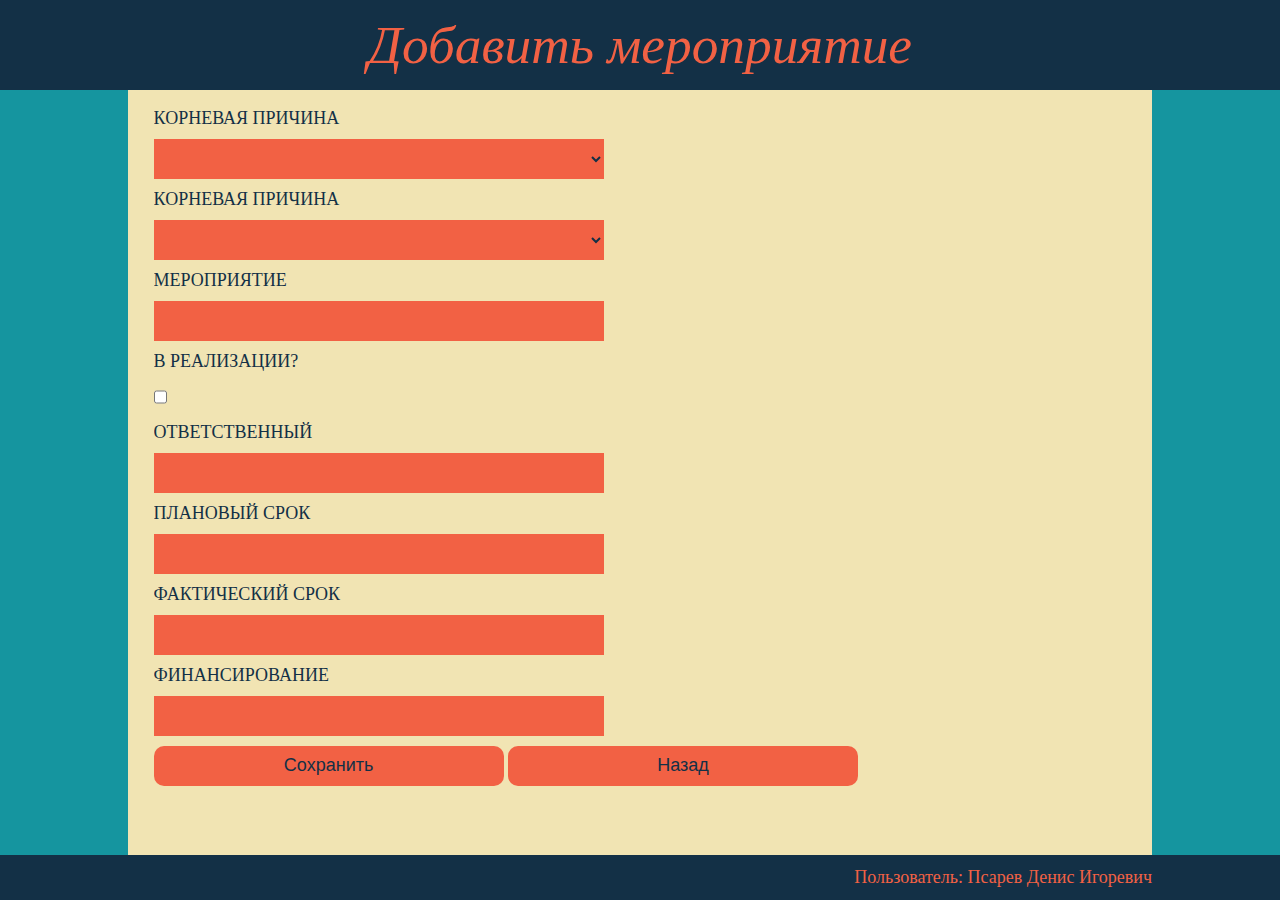
==== commit ade30288: "Много всего" ====
--- a/KaizenCommand/addEvent.html
+++ b/KaizenCommand/addEvent.html
@@ -5,15 +5,14 @@
     <meta charset="UTF-8">
     <title>Добавить мероприятие</title>
 
-    <link href="css/index.css" rel="stylesheet"/>
-    <link href="css/jquery.orgchart.css" rel="stylesheet"/>
+    <link href="css/index.css" rel="stylesheet" />
     <link href="css/jqueryUi.css" rel="stylesheet" />
     <script src="script/jquery.js"></script>
     <script src="script/jqueryUi.js"></script>
-    <script src="script/jquery.cookie.js"></script>
+    <script src="script/jquery.validate.js"></script>
+    <script src="script/additional-methods.js"></script>
+    <script src="script/messages_ru.min.js"></script>
     <script src="script/addEvent.js"></script>
-    <script src="script/index.js"></script>
-    <script src="script/jquery.orgchart.js"></script>
 </head>
 <body>
     <header class="header">
@@ -24,41 +23,44 @@
     <div class="container">
         <div class="content">
             <div class="row h-100">
-                <form class="col-12 form-container" action="workWithEvent.html" method="POST">
+                <form class="col-12 form-container" id="form">
                     <div class="form-group">
-                        <label for="whatHappen">Мероприятие</label>
-                        <input type="text" class="form-control form-control-input" name="kaizenEvent" id="kaizenEvent">
+                        <label for="rootCauseId">Корневая причина</label>
+                        <select class="form-control form-control-input" id="rootCauseId" name="rootCauseId" required></select>
                     </div>
                     <div class="form-group">
-                        <label for="whereHappen">Корневая причина</label>
-                        <select class="form-control form-control-input" id="rootCauseId" name="rootCauseId">
-                        </select>
+                        <label for="goalId">Корневая причина</label>
+                        <select class="form-control form-control-input" id="goalId" name="goalId" required></select>
                     </div>
                     <div class="form-group">
-                        <label for="WhenHappen">В реализации?</label>
+                        <label for="kaizenEvent">Мероприятие</label>
+                        <input type="text" class="form-control form-control-input" name="kaizenEvent" id="kaizenEvent" required maxlength="1000">
+                    </div>
+                    <div class="form-group">
+                        <label for="implemantation">В реализации?</label>
                         <input type="checkbox" class="form-control" name="implemantation" id="implemantation">
                     </div>
                     <div class="form-group">
-                        <label for="HowOften">Ответственный</label>
-                        <input type="text" class="form-control form-control-input" name="responsible" id="responsible">
+                        <label for="responsible">Ответственный</label>
+                        <input type="text" class="form-control form-control-input" name="responsible" id="responsible" required>
                     </div>
                     <div class="form-group">
-                        <label for="HowDoYouKnow">Плановый срок</label>
-                        <input type="text" class="form-control form-control-input" name="planDate" id="planDate">
+                        <label for="planDate">Плановый срок</label>
+                        <input type="text" class="form-control form-control-input" name="planDate" id="planDate" required>
                     </div>
                     <div class="form-group">
-                        <label for="WhyImportant">Фактический срок</label>
-                        <input type="text" class="form-control form-control-input" name="faktDate" id="faktDate">
+                        <label for="faktDate">Фактический срок</label>
+                        <input type="text" class="form-control form-control-input" name="faktDate" id="faktDate" required>
                     </div>
                     <div class="form-group">
-                        <label for="Effect">Финансирование</label>
-                        <input type="text" class="form-control form-control-input" name="resource" id="resource">
+                        <label for="resource">Финансирование</label>
+                        <input type="text" class="form-control form-control-input" name="resource" id="resource" required maxlength="1000">
                     </div>
 
 
                     <div class="form-group">
                         <button type="button" class="control-button" id="saveEvent">Сохранить</button>
-                        <button type="submit" class="control-button">Назад</button>
+                        <button type="button" class="control-button" id="back">Назад</button>
                     </div>
                 </form>
             </div>
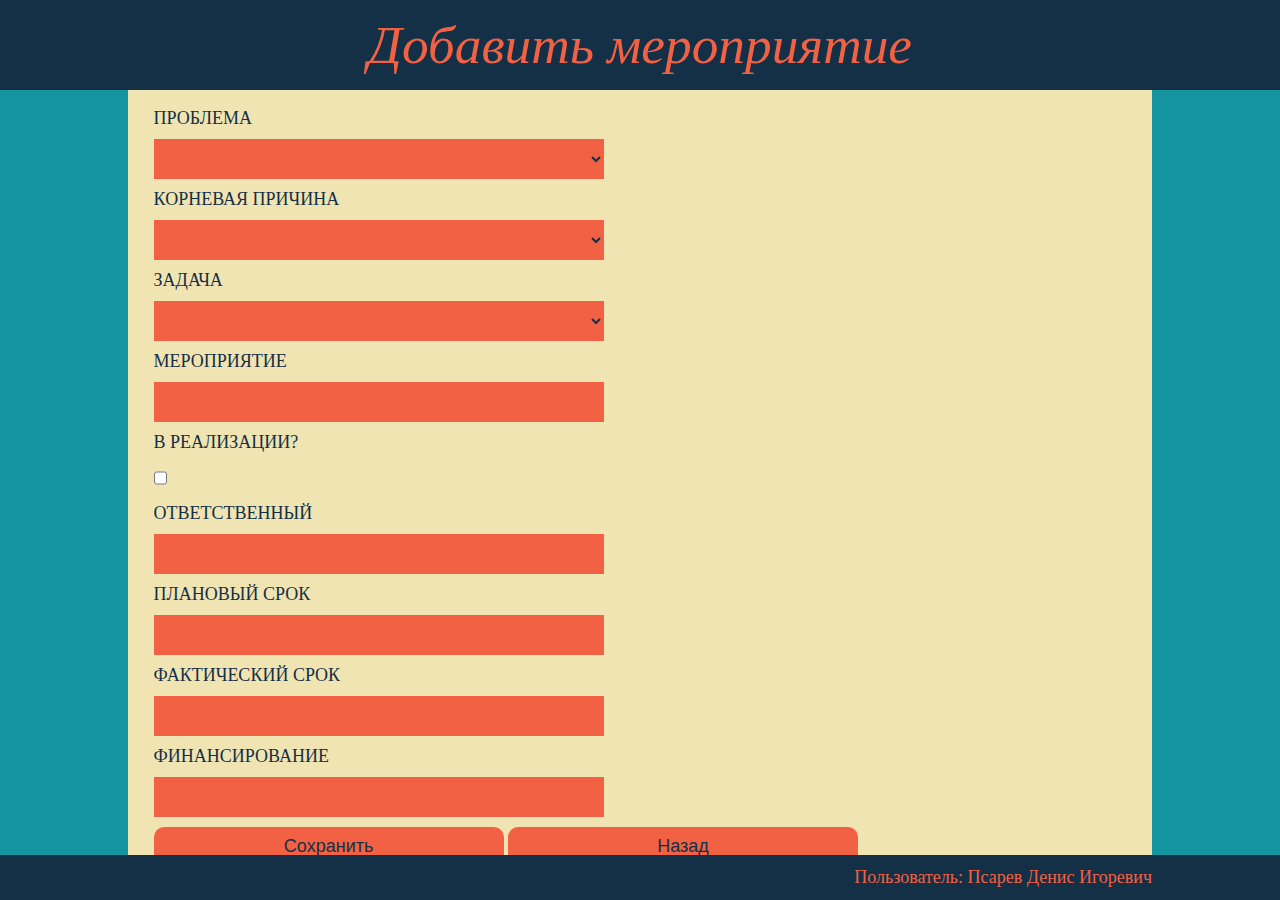
==== commit 3faaada4: "много нового" ====
--- a/KaizenCommand/addEvent.html
+++ b/KaizenCommand/addEvent.html
@@ -25,11 +25,15 @@
             <div class="row h-100">
                 <form class="col-12 form-container" id="form">
                     <div class="form-group">
+                        <label for="rootCauseId">Проблема</label>
+                        <select class="form-control form-control-input" id="problemId" name="problemId" required></select>
+                    </div>
+                    <div class="form-group">
                         <label for="rootCauseId">Корневая причина</label>
                         <select class="form-control form-control-input" id="rootCauseId" name="rootCauseId" required></select>
                     </div>
                     <div class="form-group">
-                        <label for="goalId">Корневая причина</label>
+                        <label for="goalId">Задача</label>
                         <select class="form-control form-control-input" id="goalId" name="goalId" required></select>
                     </div>
                     <div class="form-group">
